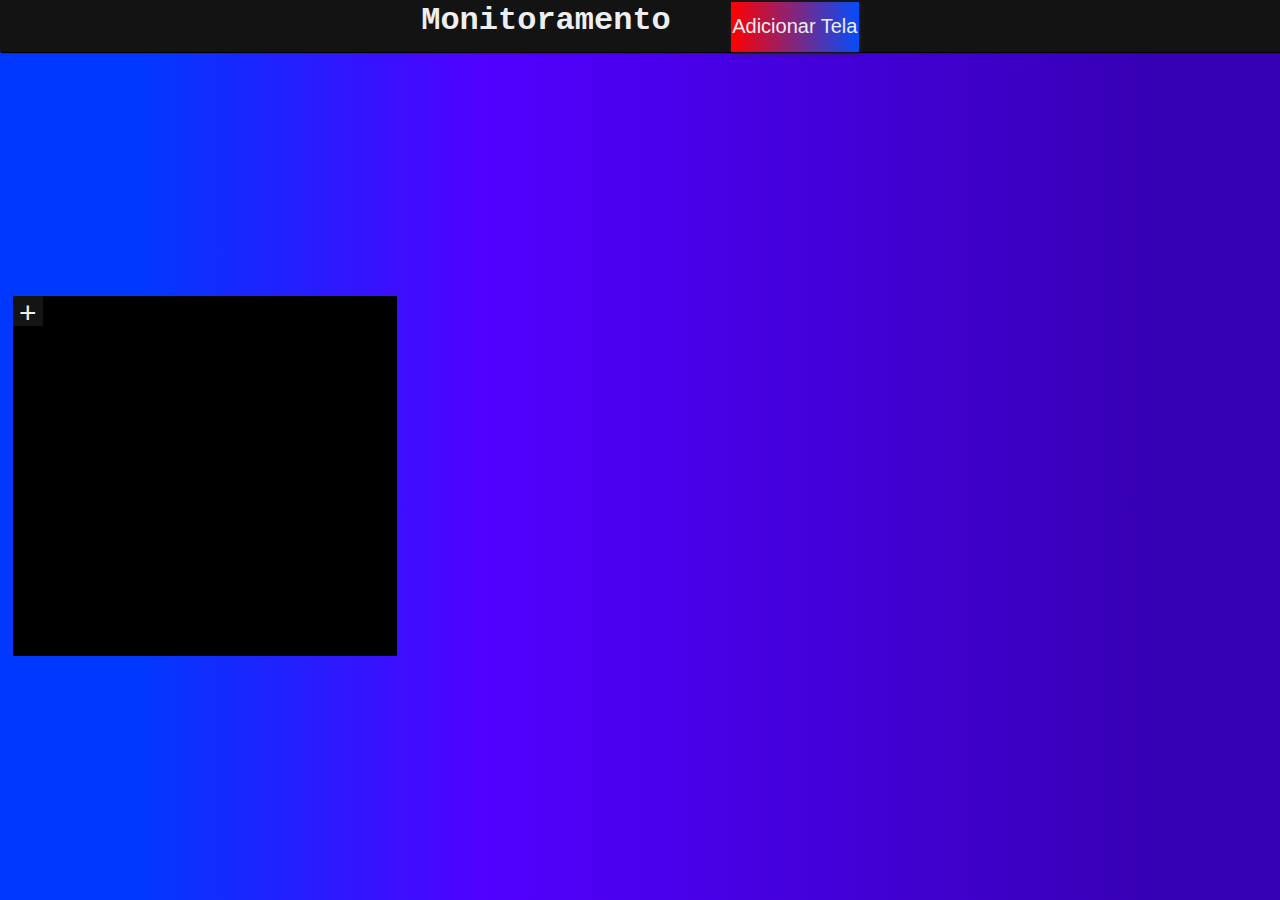
==== index.html @ e47bf706 "alterando para rodar no gitpages (removi o src)" ====
<!DOCTYPE html>
<html lang="en">
<head>
    <meta charset="UTF-8">
    <meta name="viewport" content="width=device-width, initial-scale=1.0">
    <title>Document</title>
    <link href="style.css" rel="stylesheet">

</head>
<body>
    

    <!--Paineis-->
    <div class="container">
        <header>
            <h1>Monitoramento</h1>
            <button class="createPlayer">Adicionar Tela</button>
        </header>
       

        <div class="tela">

            <iframe class="videoIframe"  width="100%" height="100%" src="" title="YouTube video player" frameborder="0" allow="accelerometer; autoplay; clipboard-write; encrypted-media; gyroscope; picture-in-picture; web-share" referrerpolicy="strict-origin-when-cross-origin" allowfullscreen></iframe>
            <button class="add-button" onclick="addButton(this)">+</button>

            <span class="add-menu">
                <input type="text" placeholder="Digite o link" class="videoInput" onkeydown="addVideo(event, 'videoInput', 'videoIframe')">
            </span>

        </div>

        

        

        


       
        


       

        
        

        


            
    </div>


<script src="script.js"></script>
</body>
</html>
---- style.css ----
*{
    padding: 0;
    margin: 0;
}

body{
    background: rgb(0,56,255);
    background: linear-gradient(90deg, rgba(0,56,255,1) 11%, rgba(81,0,255,1) 38%, rgba(54,0,180,1) 91%);
}

.container{
    width: 100%;
    height: 100vh;
    display:flex;
    flex-wrap: wrap;
}
.tela{
    display: flex;
    width: 30%;
    height:40vh;
    background-color: black;
    margin-top: 1%;
    margin-left: 1%;
    margin-bottom: 1%;
}


.add-button{
    display: inline;
    position: absolute;
    font-size: 30px;
    height:30px;
    width: 30px;
    color: #eee;
    background-color: #2b2b2b77;
    border:none;

}

.add-button:hover{
    cursor: pointer;
    color: rgb(0, 137, 250);
}

.add-menu{
    display:none;
    text-align: center;
    position:absolute;
    margin-left: 30px;
    background-color: #2b2b2bd0;
    height:25px;
    width: 20%;
}

.videoInput{

    width: 100%;
    height: 100%;
    font-family: 'Courier New', Courier, monospace;
    font-weight: bold;
    text-align: center;
}


header{
    display: flex;
    justify-content: center;
    gap:60px;
    width:100%;
    text-align: center;
    height: 5.5vh;
    text-align: center;
    background-color: #131313;
    color: #eee;
    font-family: 'Courier New', Courier, monospace;
    padding-top: 2px;
    box-shadow: #000000 1px 1px 1px;
}

.createPlayer{
    width: 10%;
    font-size: 20px;
    background: linear-gradient(to right, red, rgb(3, 77, 252));
    color: #eee;
    border: none;
    box-shadow: #232323 1px 1px 5px;
}
.createPlayer:hover{
    cursor: pointer;
}
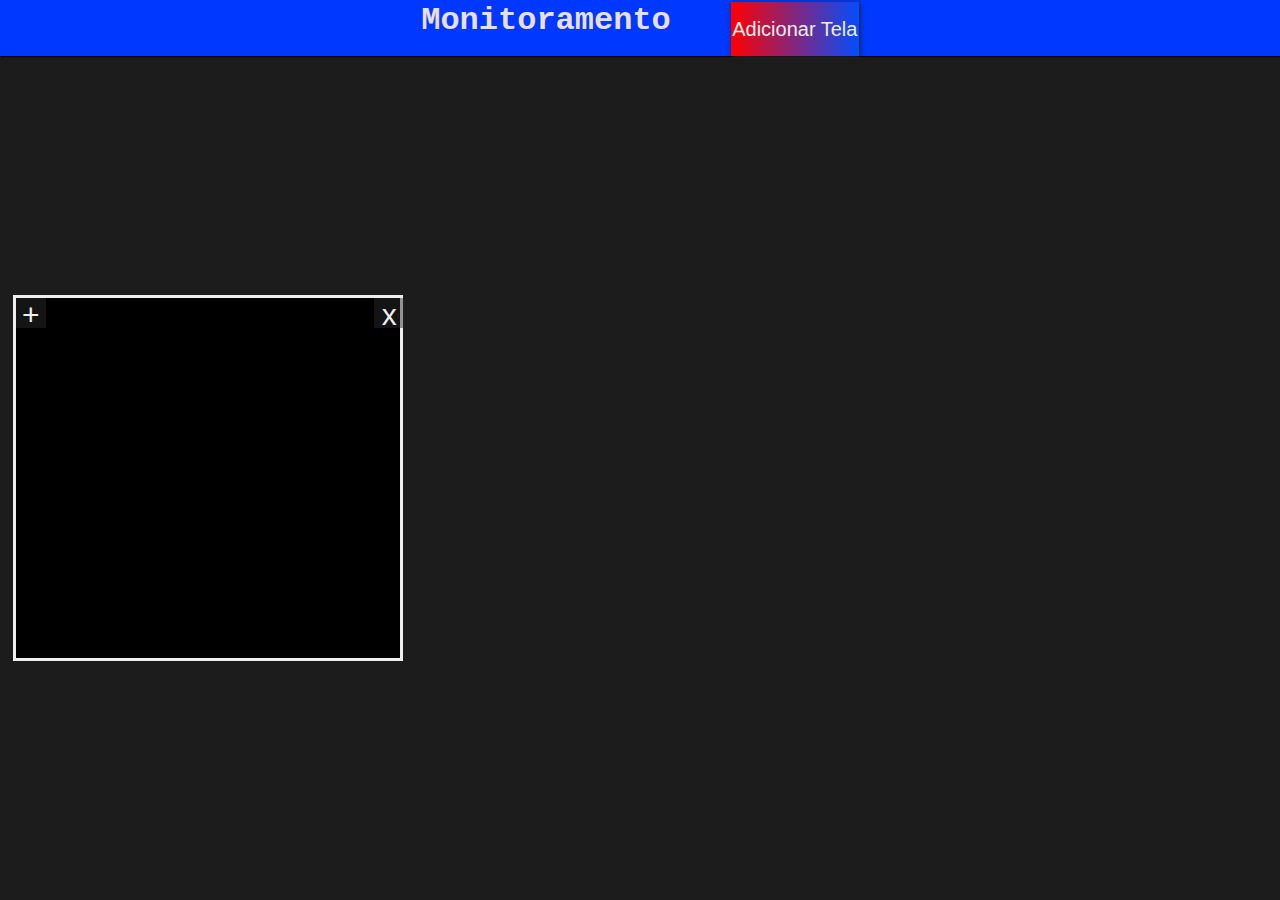
==== commit f8e2ddef: "add remove button" ====
--- a/index.html
+++ b/index.html
@@ -3,7 +3,7 @@
 <head>
     <meta charset="UTF-8">
     <meta name="viewport" content="width=device-width, initial-scale=1.0">
-    <title>Document</title>
+    <title>Monitoramento</title>
     <link href="style.css" rel="stylesheet">
 
 </head>
@@ -27,6 +27,7 @@
                 <input type="text" placeholder="Digite o link" class="videoInput" onkeydown="addVideo(event, 'videoInput', 'videoIframe')">
             </span>
 
+            <button class="remove-button" onclick="removeScreen(this)">x</button>
         </div>
 
         
--- a/style.css
+++ b/style.css
@@ -4,8 +4,7 @@
 }
 
 body{
-    background: rgb(0,56,255);
-    background: linear-gradient(90deg, rgba(0,56,255,1) 11%, rgba(81,0,255,1) 38%, rgba(54,0,180,1) 91%);
+    background-color: #1d1c1c;
 }
 
 .container{
@@ -22,6 +21,8 @@
     margin-top: 1%;
     margin-left: 1%;
     margin-bottom: 1%;
+    border:solid;
+    border-color: #eee;
 }
 
 
@@ -68,10 +69,10 @@
     gap:60px;
     width:100%;
     text-align: center;
-    height: 5.5vh;
+    height: 6vh;
     text-align: center;
-    background-color: #131313;
-    color: #eee;
+    background-color: rgb(0,56,255);
+    color: #e9dfdf;
     font-family: 'Courier New', Courier, monospace;
     padding-top: 2px;
     box-shadow: #000000 1px 1px 1px;
@@ -84,7 +85,27 @@
     color: #eee;
     border: none;
     box-shadow: #232323 1px 1px 5px;
+
 }
 .createPlayer:hover{
     cursor: pointer;
+}
+
+.remove-button{
+    display: inline;
+    font-size: 30px;
+    height:30px;
+    width: 30px;
+    color: #eee;
+    background-color: #2b2b2b77;
+    border:none;
+    text-align: center;
+    position: absolute;
+    margin-left: 28%;
+}
+
+.remove-button:hover{
+    background-color: #c4000077;
+    cursor: pointer;
+
 }